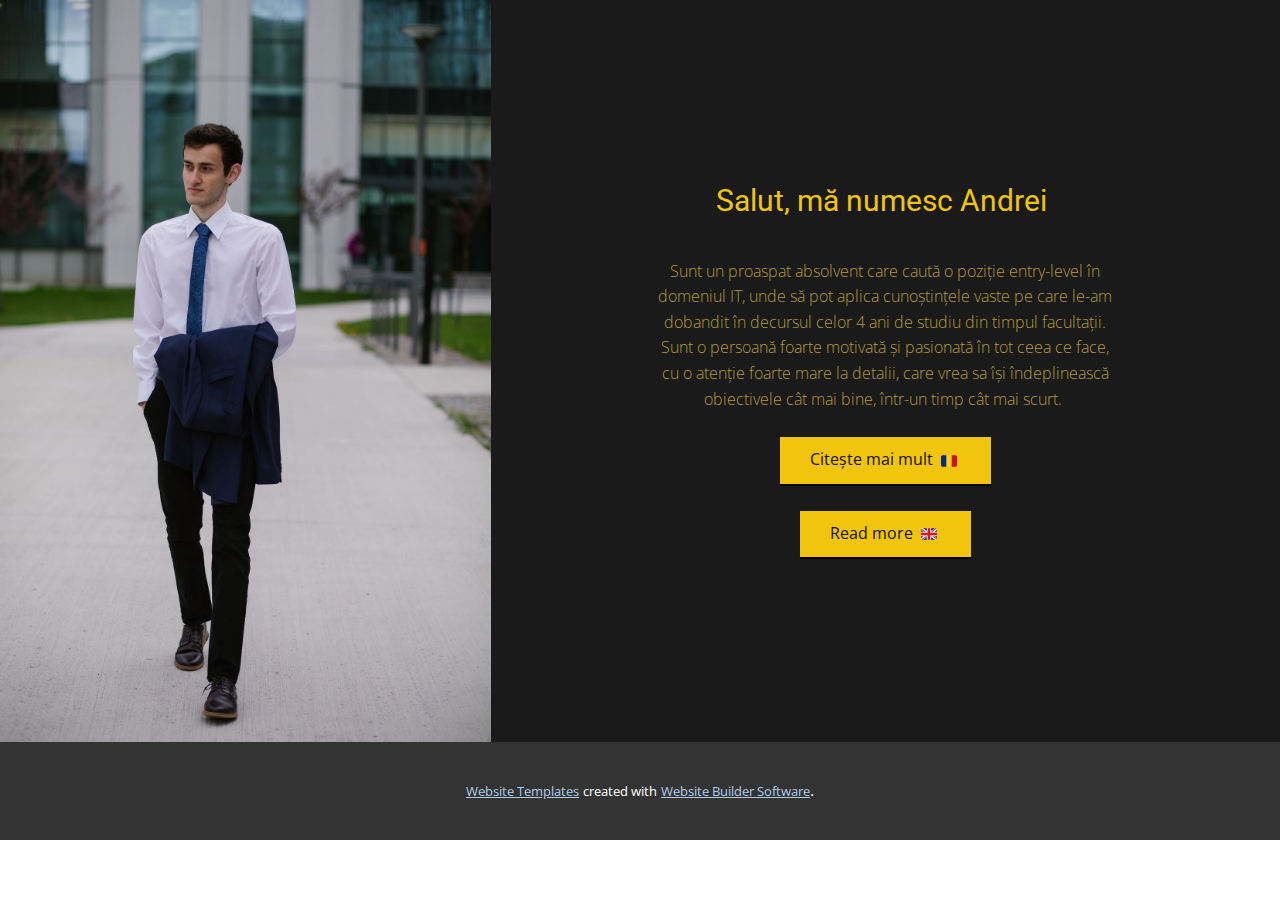
==== Home.html @ f21620c2 "Add files via upload" ====
<!DOCTYPE html>
<html style="font-size: 16px;" lang="en"><head>
    <meta name="viewport" content="width=device-width, initial-scale=1.0">
    <meta charset="utf-8">
    <meta name="keywords" content="">
    <meta name="description" content="">
    <title>Home</title>
    <link rel="stylesheet" href="nicepage.css" media="screen">
<link rel="stylesheet" href="Home.css" media="screen">
    <script class="u-script" type="text/javascript" src="jquery.js" "="" defer=""></script>
    <script class="u-script" type="text/javascript" src="nicepage.js" "="" defer=""></script>
    <meta name="generator" content="Nicepage 4.17.10, nicepage.com">
    <link id="u-theme-google-font" rel="stylesheet" href="https://fonts.googleapis.com/css?family=Roboto:100,100i,300,300i,400,400i,500,500i,700,700i,900,900i|Open+Sans:300,300i,400,400i,500,500i,600,600i,700,700i,800,800i">
    
    
    <script type="application/ld+json">{
		"@context": "http://schema.org",
		"@type": "Organization",
		"name": ""
}</script>
    <meta name="theme-color" content="#478ac9">
    <meta property="og:title" content="Home">
    <meta property="og:type" content="website">
  </head>
  <body class="u-body u-xl-mode" data-lang="en">
    <section class="u-clearfix u-section-1" id="carousel_70bf">
      <div class="u-clearfix u-expanded-width u-layout-wrap u-layout-wrap-1">
        <div class="u-layout">
          <div class="u-layout-row">
            <div class="u-align-left u-container-style u-image u-layout-cell u-size-23 u-image-1" data-image-width="4480" data-image-height="6720">
              <div class="u-container-layout u-container-layout-1"></div>
            </div>
            <div class="u-container-style u-grey-90 u-layout-cell u-shape-rectangle u-size-37 u-layout-cell-2">
              <div class="u-container-layout u-valign-middle u-container-layout-2">
                <h3 class="u-align-center u-text u-text-palette-3-base u-text-1">Salut, mă numesc Andrei&nbsp;</h3>
                <p class="u-align-center u-text u-text-palette-3-dark-1 u-text-2"> Sunt un proaspat absolvent care caută o poziție entry-level în domeniul IT, unde să pot aplica cunoștințele vaste pe care
le-am dobandit în decursul celor 4 ani de studiu din timpul facultații.
Sunt o persoană foarte motivată și pasionată în tot ceea ce face, cu o atenție foarte mare la detalii, care vrea sa își
îndeplinească obiectivele cât mai bine, într-un timp cât mai scurt.&nbsp;</p>
                <a href="https://nicepage.com/c/table-website-templates" class="u-border-2 u-border-black u-btn u-button-style u-hover-palette-3-light-1 u-palette-3-base u-btn-1">Citește mai mult&nbsp; <span class="u-file-icon u-icon"><img src="images/1f1f7-1f1f4.png" alt=""></span>&nbsp;
                </a>
                <a href="https://nicepage.com/c/table-website-templates" class="u-border-2 u-border-black u-btn u-button-style u-hover-palette-3-light-1 u-palette-3-base u-btn-2">Read more&nbsp; <span class="u-file-icon u-icon"><img src="images/1f1ec-1f1e7.png" alt=""></span>&nbsp;
                </a>
              </div>
            </div>
          </div>
        </div>
      </div>
    </section>
    
    
    
    <section class="u-backlink u-clearfix u-grey-80">
      <a class="u-link" href="https://nicepage.com/website-templates" target="_blank">
        <span>Website Templates</span>
      </a>
      <p class="u-text">
        <span>created with</span>
      </p>
      <a class="u-link" href="" target="_blank">
        <span>Website Builder Software</span>
      </a>. 
    </section>
  
</body></html>
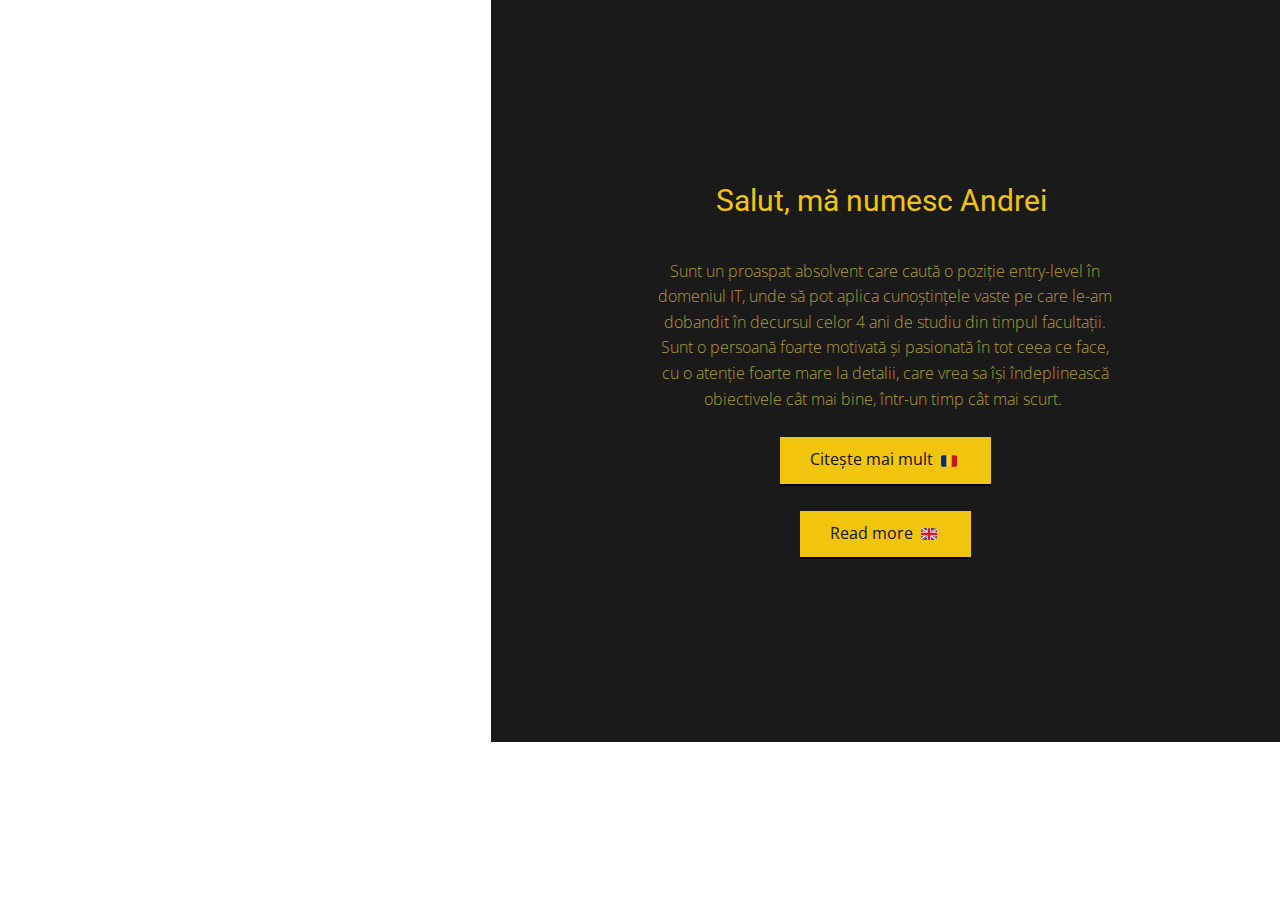
==== commit 1004b611: "Update Home.html" ====
--- a/Home.html
+++ b/Home.html
@@ -37,9 +37,9 @@
 le-am dobandit în decursul celor 4 ani de studiu din timpul facultații.
 Sunt o persoană foarte motivată și pasionată în tot ceea ce face, cu o atenție foarte mare la detalii, care vrea sa își
 îndeplinească obiectivele cât mai bine, într-un timp cât mai scurt.&nbsp;</p>
-                <a href="https://nicepage.com/c/table-website-templates" class="u-border-2 u-border-black u-btn u-button-style u-hover-palette-3-light-1 u-palette-3-base u-btn-1">Citește mai mult&nbsp; <span class="u-file-icon u-icon"><img src="images/1f1f7-1f1f4.png" alt=""></span>&nbsp;
+                <a href="https://github.com/Handaric/ResumeV2/raw/main/Handaric.pdf" class="u-border-2 u-border-black u-btn u-button-style u-hover-palette-3-light-1 u-palette-3-base u-btn-1">Citește mai mult&nbsp; <span class="u-file-icon u-icon"><img src="images/1f1f7-1f1f4.png" alt=""></span>&nbsp;
                 </a>
-                <a href="https://nicepage.com/c/table-website-templates" class="u-border-2 u-border-black u-btn u-button-style u-hover-palette-3-light-1 u-palette-3-base u-btn-2">Read more&nbsp; <span class="u-file-icon u-icon"><img src="images/1f1ec-1f1e7.png" alt=""></span>&nbsp;
+                <a href="https://github.com/Handaric/ResumeV2/raw/main/English%20Resume.pdf" class="u-border-2 u-border-black u-btn u-button-style u-hover-palette-3-light-1 u-palette-3-base u-btn-2">Read more&nbsp; <span class="u-file-icon u-icon"><img src="images/1f1ec-1f1e7.png" alt=""></span>&nbsp;
                 </a>
               </div>
             </div>
@@ -48,18 +48,5 @@
       </div>
     </section>
     
-    
-    
-    <section class="u-backlink u-clearfix u-grey-80">
-      <a class="u-link" href="https://nicepage.com/website-templates" target="_blank">
-        <span>Website Templates</span>
-      </a>
-      <p class="u-text">
-        <span>created with</span>
-      </p>
-      <a class="u-link" href="" target="_blank">
-        <span>Website Builder Software</span>
-      </a>. 
-    </section>
   
-</body></html>+</body></html>
--- a/Home.css
+++ b/Home.css
@@ -9,7 +9,7 @@
 
 .u-section-1 .u-image-1 {
   min-height: 742px;
-  background-image: url("images/_E1A0298-min.JPG");
+  background-image: url("https://github.com/Handaric/ResumeV2/raw/main/_E1A0298-min.JPG");
   background-position: 50% 50%;
 }
 
@@ -149,4 +149,4 @@
   .u-section-1 .u-text-2 {
     width: 320px;
   }
-}+}
